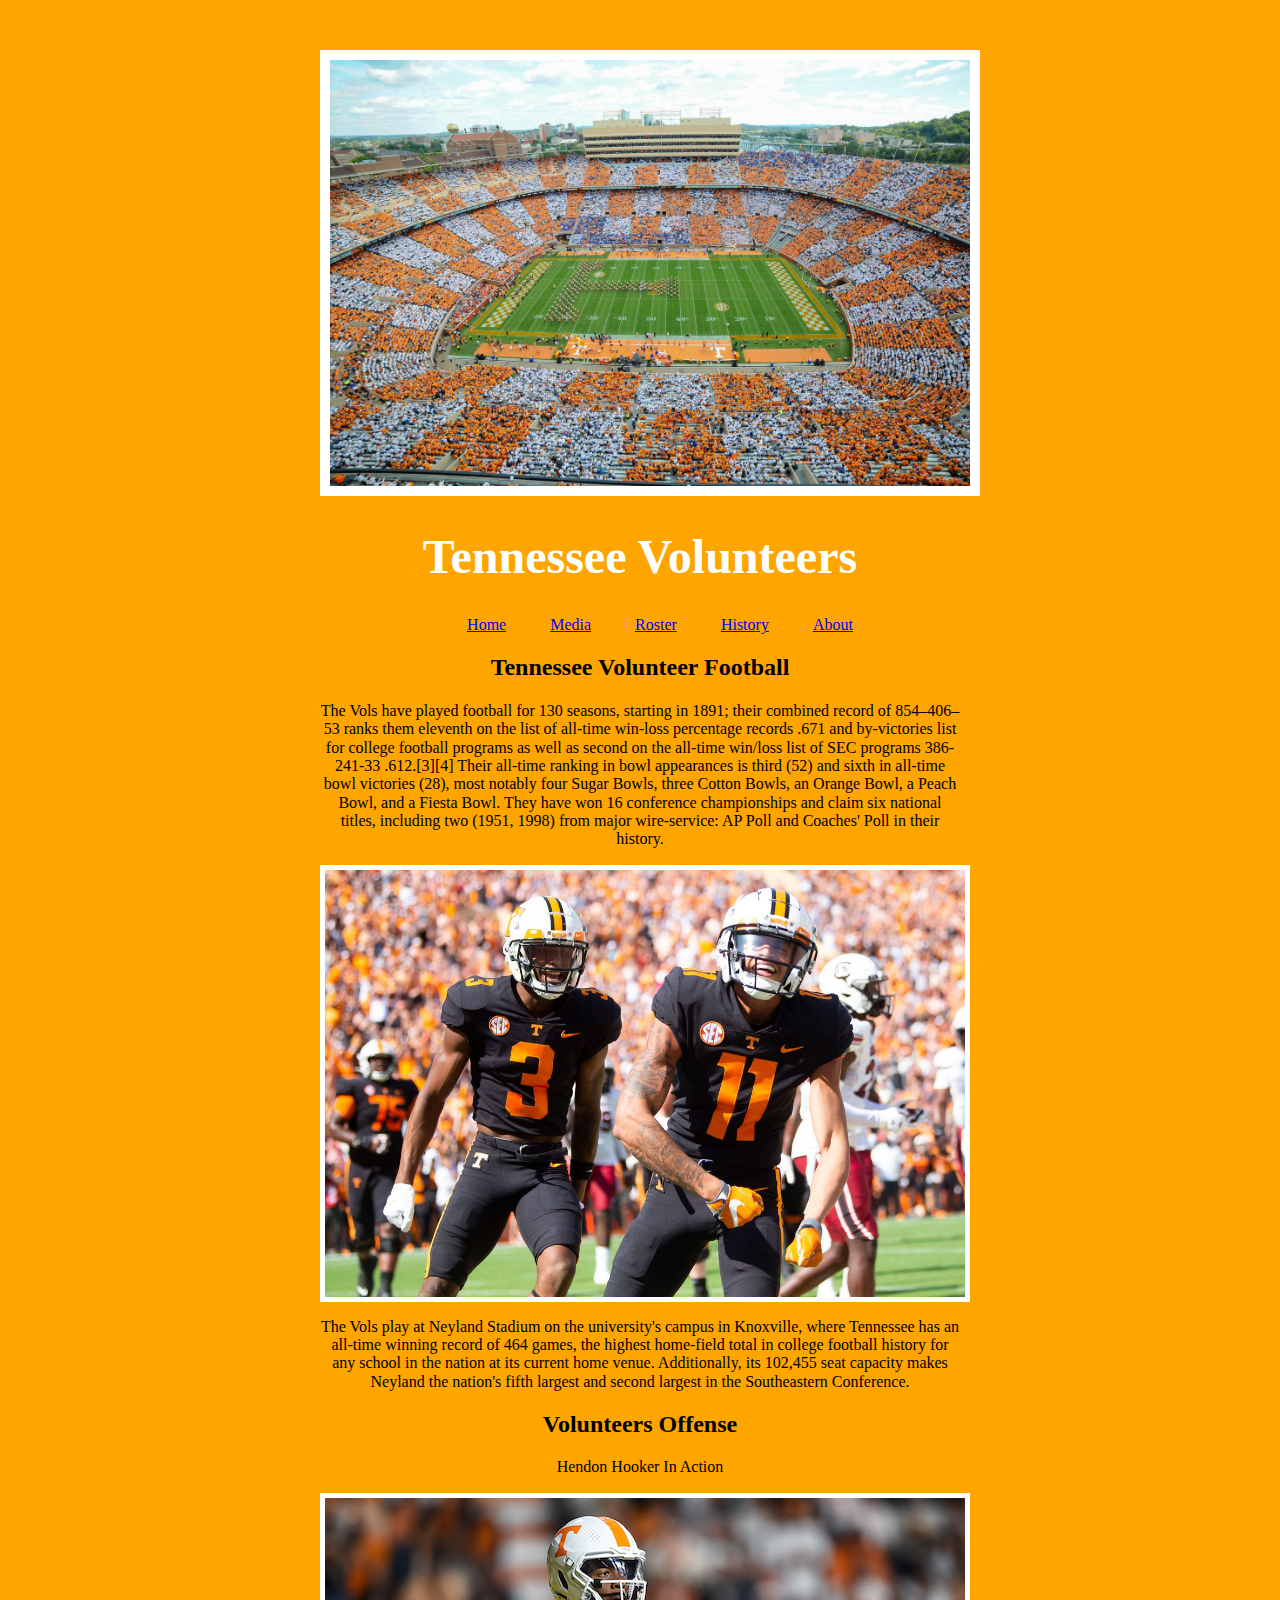
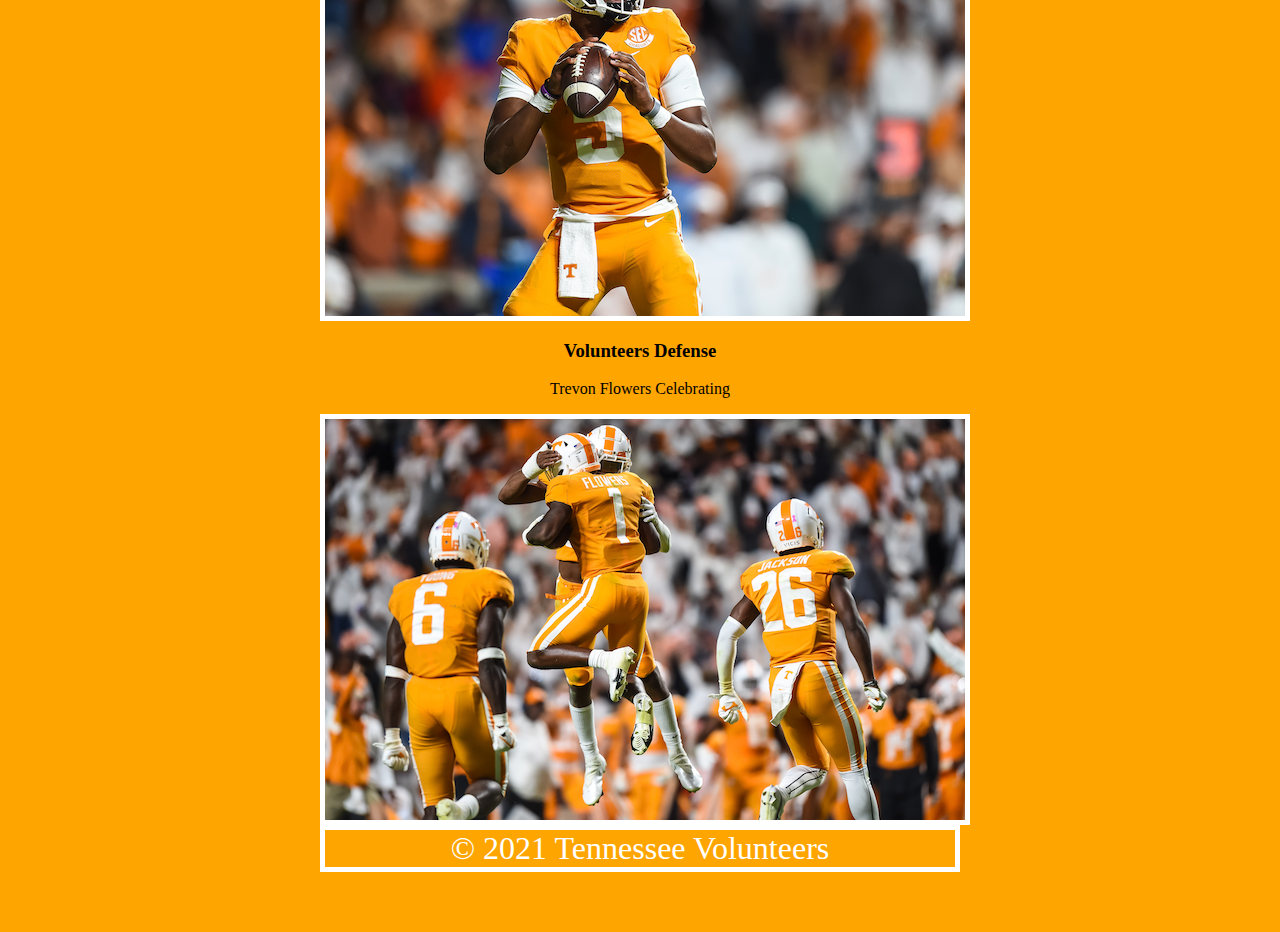
==== Final Project/index.html @ ea681eb5 "updates" ====
<!DOCTYPE html>
<html lang="en">
<head>
    <meta charset="UTF-8">
    <meta http-equiv="X-UA-Compatible" content="IE=edge">
    <meta name="viewport" content="width=device-width, initial-scale=1.0">
    <title>Tennessee Volunteers</title>
    <link rel="preconnect" href="https://fonts.googleapis.com">
    <link rel="preconnect" href="https://fonts.gstatic.com" crossorigin>
    <link href="https://fonts.googleapis.com/css2?family=Oswald:wght@400;700&display=swap" rel="stylesheet">
    <link rel="stylesheet" href="css/normalize.css">
    <link rel="stylesheet" href="css/styles.css">
    <link rel="shortcut icon" type="image/x-icon" href="images/powert.ico">
</head>


<body>
    <div id="container">
        <header>
            <img src= "images/neylandstadium.jpg" alt="Neyland Stadium">
            <h1>Tennessee Volunteers</h1>
        </header>
        
        <nav>
            <ul>
                <li><a href="Index.html">Home</a></li>
                <li><a href="Media.html">Media</a></li>
                <li><a href="roster.html">Roster</a></li>                 
                <li><a href="history.html">History</a></li>
                <li><a href="about.html">About</a></li>
            </ul>
        </nav>
        
        <main>
            <h2>Tennessee Volunteer Football</h2>
            <p>The Vols have played football for 130 seasons, starting in 1891; their combined record of 854–406–53 ranks them eleventh on the list of all-time win-loss percentage records .671 and by-victories list for college football programs as well as second on the all-time win/loss list of SEC programs 386-241-33 .612.[3][4] Their all-time ranking in bowl appearances is third (52) and sixth in all-time bowl victories (28), most notably four Sugar Bowls, three Cotton Bowls, an Orange Bowl, a Peach Bowl, and a Fiesta Bowl. They have won 16 conference championships and claim six national titles, including two (1951, 1998) from major wire-service: AP Poll and Coaches' Poll in their history.</p>

            <img src="images/velusjones.jpg" alt="Velus Jones">

            <p>The Vols play at Neyland Stadium on the university's campus in Knoxville, where Tennessee has an all-time winning record of 464 games, the highest home-field total in college football history for any school in the nation at its current home venue. Additionally, its 102,455 seat capacity makes Neyland the nation's fifth largest and second largest in the Southeastern Conference.</p>

            <div id="upper_flex">
                <section>
                    <h2>Volunteers Offense </h2>
                        <P>Hendon Hooker In Action
                        </P>
                        <img src="images/hendonhookeer.png"  alt="Hendon Hooker">
                </section>
                <aside>
                    <h3>Volunteers Defense</h3>
                    <p>Trevon Flowers Celebrating</p>
                    <img src="images/trevonflowers.png" alt="Trevon">
                </aside>
            </div>
        </main>
        <footer>&copy; 2021 Tennessee Volunteers</footer>
    </div>
    
</body>
</html>
---- Final Project/css/styles.css ----
/*Global Styles*/ 
body {
   background-color: orange;
   padding-bottom: 5px;
}

img {
   Display: block;
   max-width: 100%;
   margin: 0 auto;
   border: white 10px;

}

/*Mobile Styles*/

img {
   border: 5px solid white;
 }

/*Tablet Styles*/
 
/*Desktop Styles*/

@media(min-width: 1024px) {
   #container {
       width: 50%;
       margin: 50px auto;
       padding-bottom: 5px;
       } 

       img {
          width: 100%;
       }
       
       header img {
           width: 100%;
           border: 10px solid white;
       }

       header h1 {
           font-size: 3em;
           color: white;
           text-align: center;
       }


       nav ul {
          text-align: center;
       }

       nav li {
          display: inline;

       }
       nav li a {
           margin: 0 20px;
           display: inline;
       }

       h2,h3 {
          text-align: center;
       }

       p {
          text-align: center;
       
       }

       img {
         border: 5px solid white;
       }

       footer {
          text-align: center;
          font-size: 2em;
          color: white;
          border: 5px solid white;
       }
      }
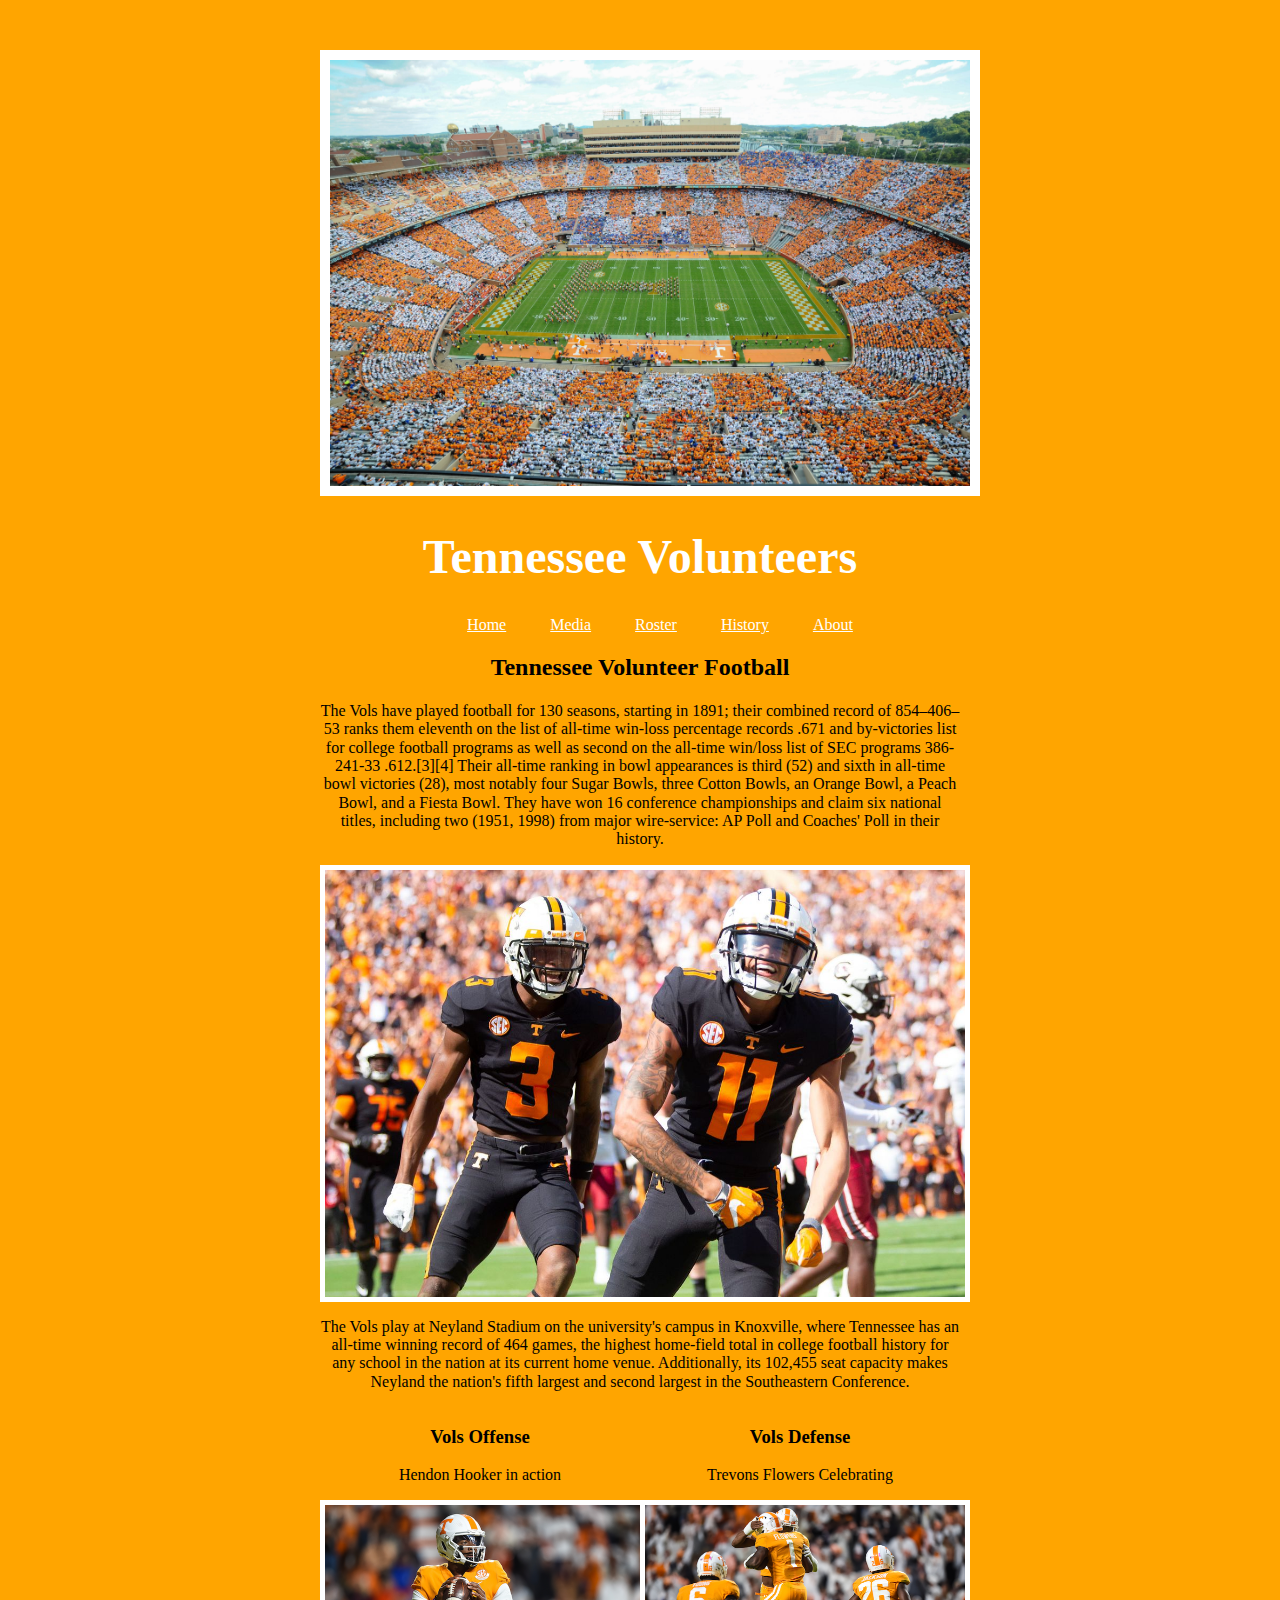
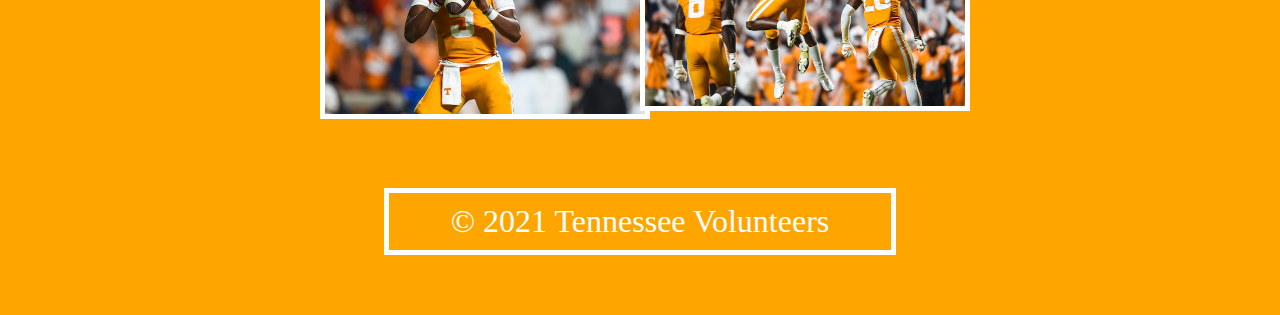
==== commit 80e5c7ec: "Updates" ====
--- a/Final Project/index.html
+++ b/Final Project/index.html
@@ -39,18 +39,17 @@
 
             <p>The Vols play at Neyland Stadium on the university's campus in Knoxville, where Tennessee has an all-time winning record of 464 games, the highest home-field total in college football history for any school in the nation at its current home venue. Additionally, its 102,455 seat capacity makes Neyland the nation's fifth largest and second largest in the Southeastern Conference.</p>
 
-            <div id="upper_flex">
-                <section>
-                    <h2>Volunteers Offense </h2>
-                        <P>Hendon Hooker In Action
-                        </P>
-                        <img src="images/hendonhookeer.png"  alt="Hendon Hooker">
-                </section>
-                <aside>
-                    <h3>Volunteers Defense</h3>
-                    <p>Trevon Flowers Celebrating</p>
-                    <img src="images/trevonflowers.png" alt="Trevon">
-                </aside>
+            <div id="lower_flex">
+                <div class="col">
+                    <h3>Vols Offense</h3>
+                    <p>Hendon Hooker in action</p>
+                    <img src="images/hendonhookeer.png" alt="Offense">                    
+                </div>
+                <div class="col">
+                    <h3>Vols Defense</h3>
+                    <p>Trevons Flowers Celebrating</p>
+                    <img src="images/trevonflowers.png" alt="Defense">                   
+                 </div>
             </div>
         </main>
         <footer>&copy; 2021 Tennessee Volunteers</footer>
--- a/Final Project/css/styles.css
+++ b/Final Project/css/styles.css
@@ -16,11 +16,70 @@
 /*Mobile Styles*/
 
 img {
+   border: 5px solid black;
+ }
+
+ nav ul {
+   text-align: center;
+}
+
+nav li {
+   display: inline;
+
+}
+nav li a {
+    margin: 0 20px;
+    display: inline;
+    color: white;
+    display: inline-block;
+}
+
+h1,h2,h3 {
+   text-align: center;
+}
+
+/*Tablet Styles*/
+#container {
+   width: 90%;
+   margin: 50px auto;
+   padding: auto;
+   } 
+
+   img {
    border: 5px solid white;
  }
 
-/*Tablet Styles*/
- 
+   nav ul {
+          text-align: center;
+       }
+
+   nav li {
+          display: inline;
+
+       }
+   nav li a {
+           margin: 0 20px;
+           display: inline;
+           color: white;
+           display: inline-block;
+       }
+
+       h1,h2,h3 {
+          text-align: center;
+       }
+
+       footer {
+          text-align: center;
+          margin-top: 10%;
+          border: 5px solid white;
+          Padding: 10px;
+          color: white;
+       }
+
+       p {
+          text-align: center;
+       }
+
 /*Desktop Styles*/
 
 @media(min-width: 1024px) {
@@ -45,6 +104,10 @@
            text-align: center;
        }
 
+       h1 {
+          text-align: center;
+       }
+
 
        nav ul {
           text-align: center;
@@ -57,6 +120,8 @@
        nav li a {
            margin: 0 20px;
            display: inline;
+           color: white;
+           display: inline-block;
        }
 
        h2,h3 {
@@ -77,5 +142,26 @@
           font-size: 2em;
           color: white;
           border: 5px solid white;
+          margin-top: 10%;
+          margin-right: 10%;
+          margin-left: 10%;
        }
-      }+
+       #lower_flex {
+         display: inline-block;
+      }
+      
+      .col {
+         float: left;
+         width: 50%;
+
+     }
+
+     .col img {
+        width: 100%;
+     }
+   
+   }
+
+
+      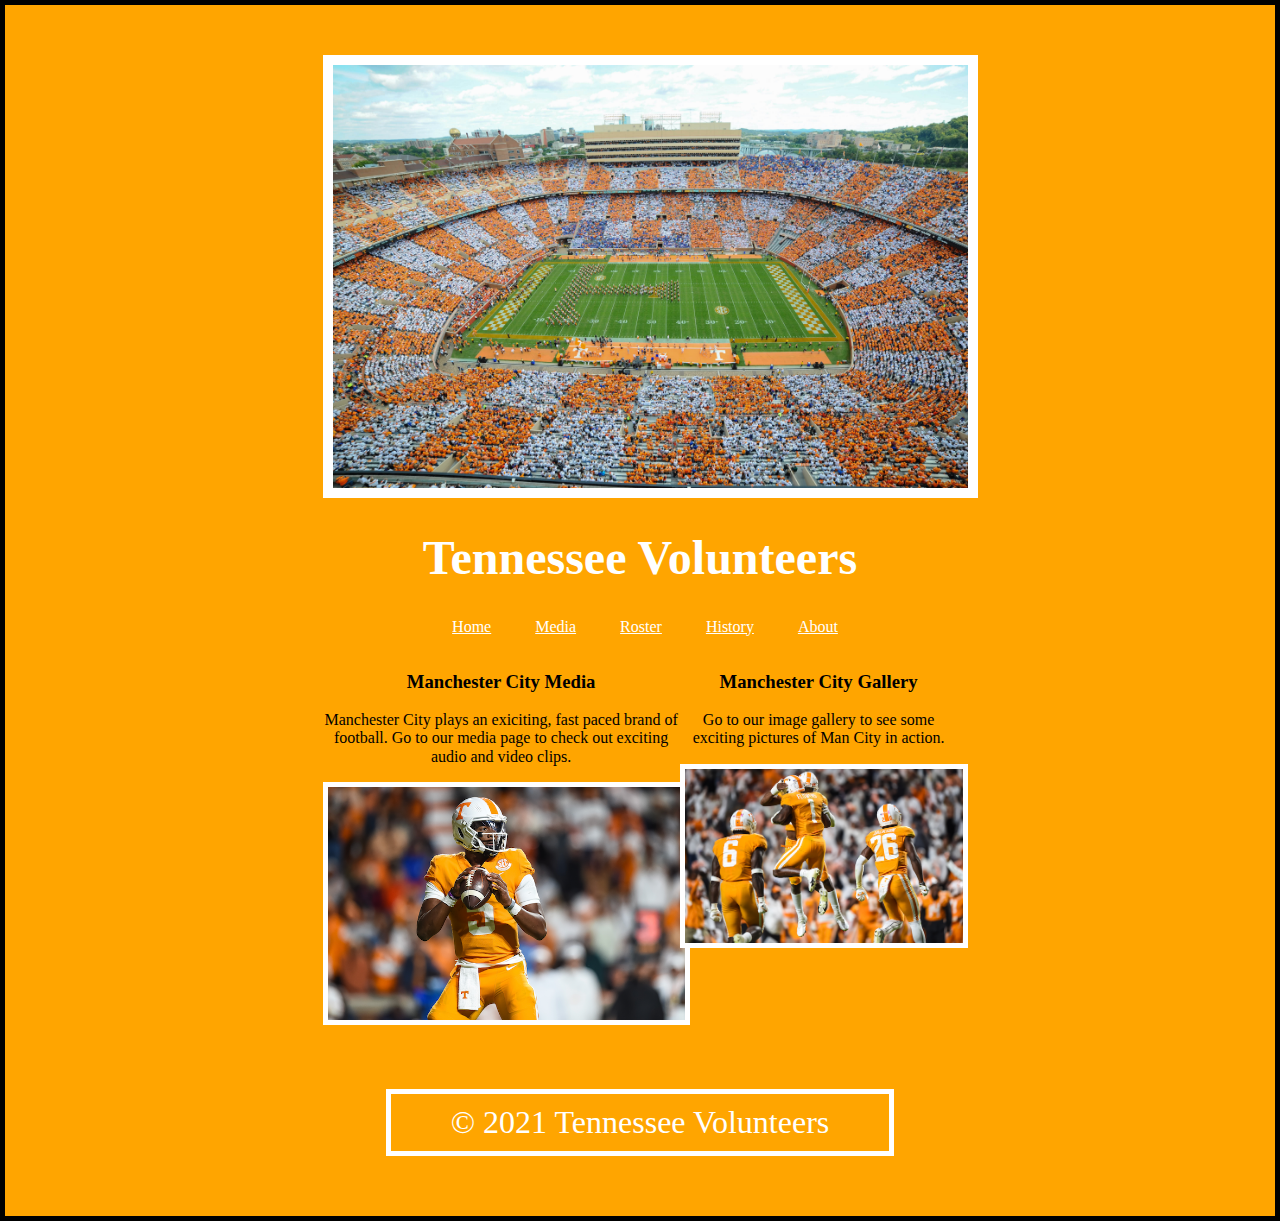
==== commit e277efac: "Updates" ====
--- a/Final Project/index.html
+++ b/Final Project/index.html
@@ -32,25 +32,19 @@
         </nav>
         
         <main>
-            <h2>Tennessee Volunteer Football</h2>
-            <p>The Vols have played football for 130 seasons, starting in 1891; their combined record of 854–406–53 ranks them eleventh on the list of all-time win-loss percentage records .671 and by-victories list for college football programs as well as second on the all-time win/loss list of SEC programs 386-241-33 .612.[3][4] Their all-time ranking in bowl appearances is third (52) and sixth in all-time bowl victories (28), most notably four Sugar Bowls, three Cotton Bowls, an Orange Bowl, a Peach Bowl, and a Fiesta Bowl. They have won 16 conference championships and claim six national titles, including two (1951, 1998) from major wire-service: AP Poll and Coaches' Poll in their history.</p>
-
-            <img src="images/velusjones.jpg" alt="Velus Jones">
-
-            <p>The Vols play at Neyland Stadium on the university's campus in Knoxville, where Tennessee has an all-time winning record of 464 games, the highest home-field total in college football history for any school in the nation at its current home venue. Additionally, its 102,455 seat capacity makes Neyland the nation's fifth largest and second largest in the Southeastern Conference.</p>
-
-            <div id="lower_flex">
+            <div id="upper_flex">
                 <div class="col">
-                    <h3>Vols Offense</h3>
-                    <p>Hendon Hooker in action</p>
-                    <img src="images/hendonhookeer.png" alt="Offense">                    
+                    <h3>Manchester City Media</h3>
+                    <p>Manchester City plays an exiciting, fast paced brand of football. Go to our media page to check out exciting audio and video clips.</p>
+                    <img src="images/hendonhookeer.png" alt="Celebrtation" style="width:100%">
                 </div>
                 <div class="col">
-                    <h3>Vols Defense</h3>
-                    <p>Trevons Flowers Celebrating</p>
-                    <img src="images/trevonflowers.png" alt="Defense">                   
-                 </div>
+                    <h3>Manchester City Gallery</h3>
+                    <p>Go to our image gallery to see some exciting pictures of Man City in action.</p>
+                    <img src="images/trevonflowers.png" alt="Action" style="width:100%">                
+                </div>
             </div>
+                
         </main>
         <footer>&copy; 2021 Tennessee Volunteers</footer>
     </div>
--- a/Final Project/css/styles.css
+++ b/Final Project/css/styles.css
@@ -3,15 +3,16 @@
 body {
    background-color: orange;
    padding-bottom: 5px;
+   border: 5px solid black;
 }
 
 img {
    Display: block;
    max-width: 100%;
    margin: 0 auto;
-   border: white 10px;
 
 }
+
 
 /*Mobile Styles*/
 
@@ -21,6 +22,7 @@
 
  nav ul {
    text-align: center;
+   margin-right:  30px;
 }
 
 nav li {
@@ -36,7 +38,8 @@
 
 h1,h2,h3 {
    text-align: center;
-}
+
+ }
 
 /*Tablet Styles*/
 #container {
@@ -108,7 +111,6 @@
           text-align: center;
        }
 
-
        nav ul {
           text-align: center;
        }
@@ -129,14 +131,10 @@
        }
 
        p {
-          text-align: center;
-       
+          text-align: center;       
        }
 
-       img {
-         border: 5px solid white;
-       }
-
+       
        footer {
           text-align: center;
           font-size: 2em;
@@ -147,21 +145,42 @@
           margin-left: 10%;
        }
 
-       #lower_flex {
-         display: inline-block;
+       
+      aside img {
+         width: 100%;
+         margin-left: 0;
       }
       
-      .col {
-         float: left;
-         width: 50%;
+      section img {
+         width: 55%;
+      }
+      #upper_flex {
+         display: flex;
+      }
+      aside,section {
+         border-radius: 10px;
+         border: 4px solid white;
+      }
+      
+  table,tr,td {
+   border: 4px white;
+   padding: 10px;
+   margin: 10px;
+   width: 60%;
+   display: flex;
+   width: fit-content;
+  }
+  table img {
+    display: flex;
+    border: 4px solid white;
+  
+  }
+  audio, video {
+   display: flex;
+   margin: 20px auto;
+   width: 75%;
+}
 
-     }
-
-     .col img {
-        width: 100%;
-     }
-   
+ 
+  
    }
-
-
-      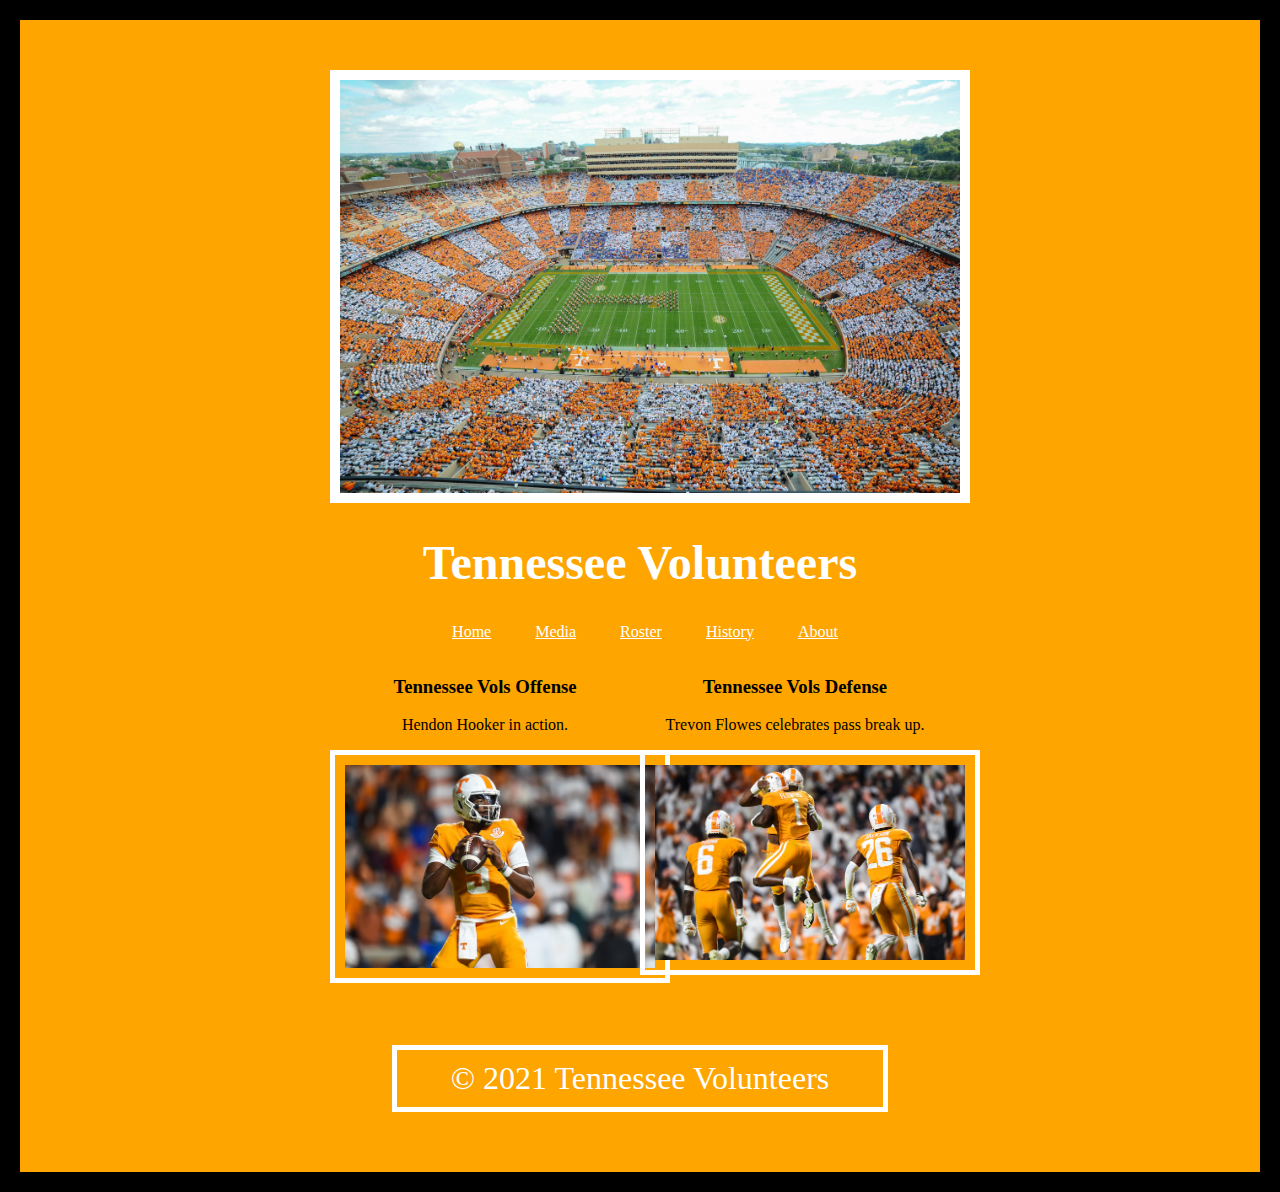
==== commit c4f12f17: "updates" ====
--- a/Final Project/index.html
+++ b/Final Project/index.html
@@ -34,14 +34,14 @@
         <main>
             <div id="upper_flex">
                 <div class="col">
-                    <h3>Manchester City Media</h3>
-                    <p>Manchester City plays an exiciting, fast paced brand of football. Go to our media page to check out exciting audio and video clips.</p>
+                    <h3>Tennessee Vols Offense </h3>
+                    <p>Hendon Hooker in action.</p>
                     <img src="images/hendonhookeer.png" alt="Celebrtation" style="width:100%">
                 </div>
                 <div class="col">
-                    <h3>Manchester City Gallery</h3>
-                    <p>Go to our image gallery to see some exciting pictures of Man City in action.</p>
-                    <img src="images/trevonflowers.png" alt="Action" style="width:100%">                
+                    <h3>Tennessee Vols Defense</h3>
+                    <p>Trevon Flowes celebrates pass break up.</p>
+                    <img src="images/trevonflowers.png" alt="Action" style="width:125%">                
                 </div>
             </div>
                 
--- a/Final Project/css/styles.css
+++ b/Final Project/css/styles.css
@@ -3,7 +3,7 @@
 body {
    background-color: orange;
    padding-bottom: 5px;
-   border: 5px solid black;
+   border: 20px solid black;
 }
 
 img {
@@ -40,9 +40,10 @@
    text-align: center;
 
  }
+  
 
 /*Tablet Styles*/
-#container {
+ #container {
    width: 90%;
    margin: 50px auto;
    padding: auto;
@@ -81,6 +82,11 @@
 
        p {
           text-align: center;
+       }
+
+       main img {
+          padding: 10px;
+          margin-right: 0;
        }
 
 /*Desktop Styles*/
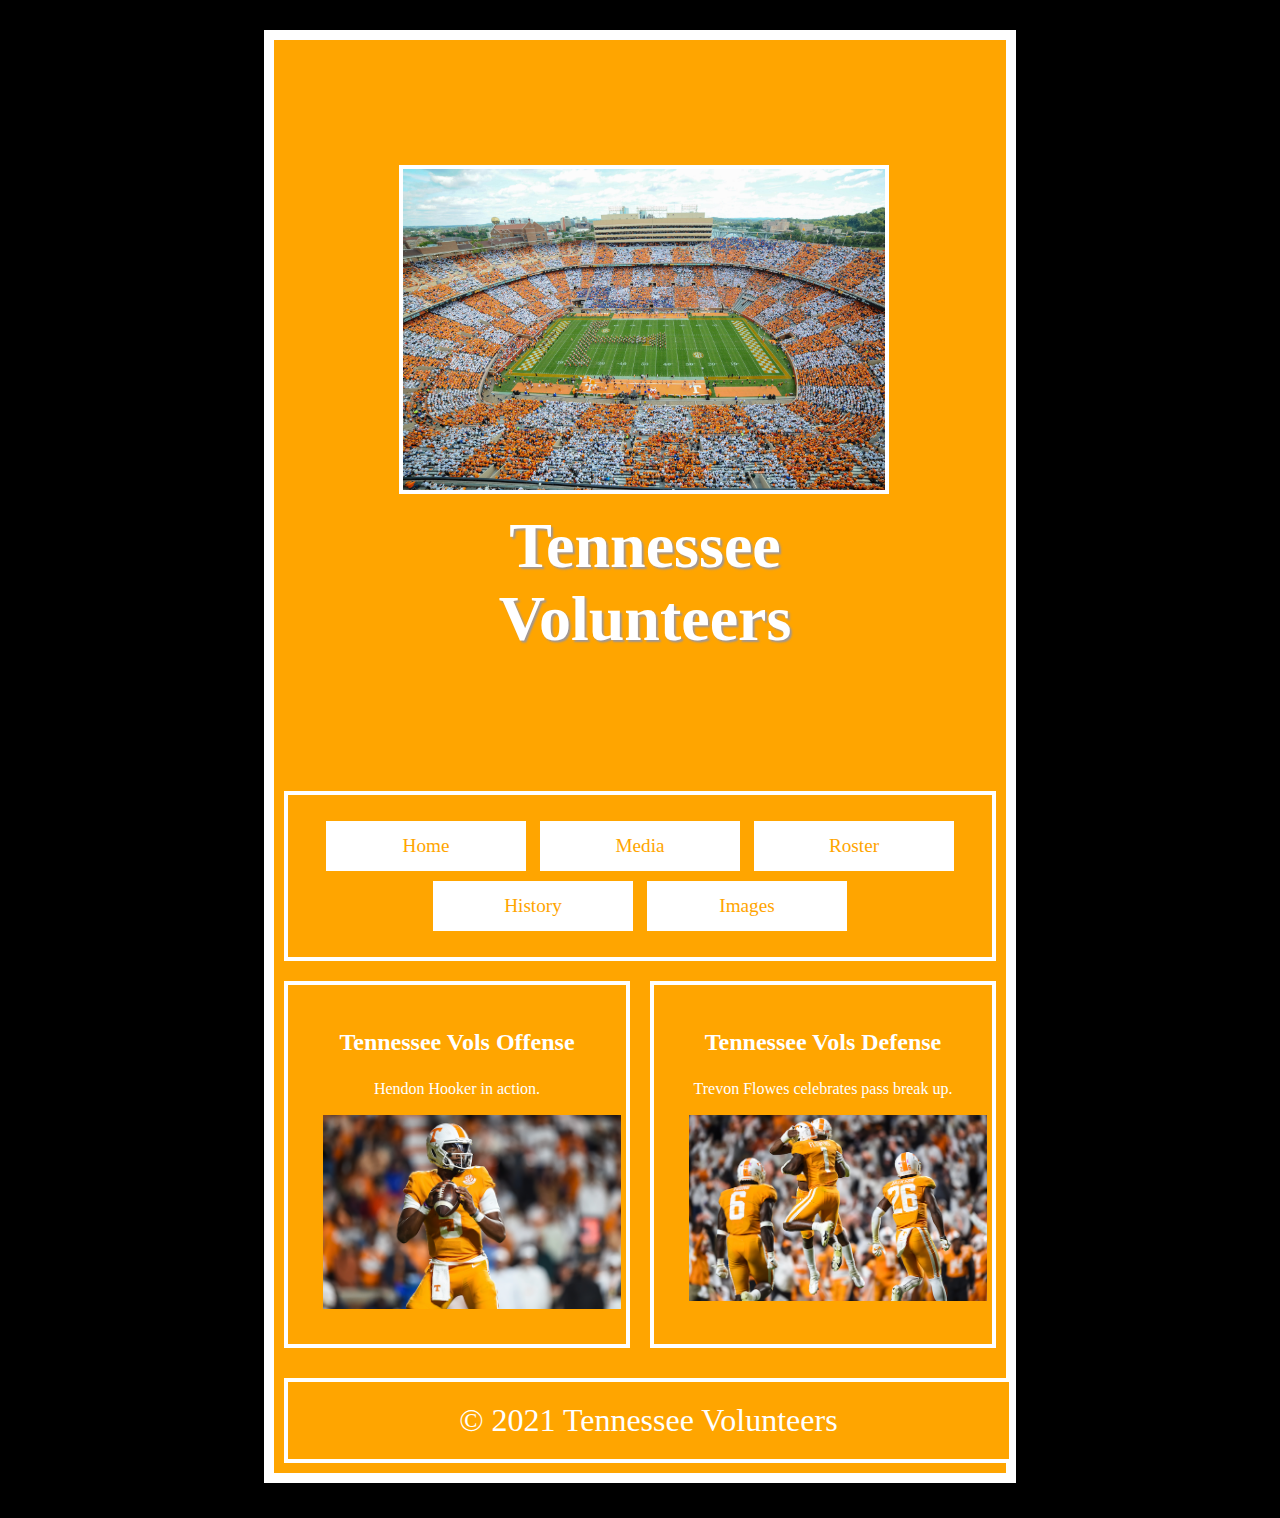
==== commit 1c739244: "Updates" ====
--- a/Final Project/index.html
+++ b/Final Project/index.html
@@ -27,7 +27,7 @@
                 <li><a href="Media.html">Media</a></li>
                 <li><a href="roster.html">Roster</a></li>                 
                 <li><a href="history.html">History</a></li>
-                <li><a href="about.html">About</a></li>
+                <li><a href="images.html">Images</a></li>
             </ul>
         </nav>
         
--- a/Final Project/css/styles.css
+++ b/Final Project/css/styles.css
@@ -1,192 +1,281 @@
 
 /*Global Styles*/ 
 body {
-   background-color: orange;
+   background-color: black;
    padding-bottom: 5px;
-   border: 20px solid black;
+   border: 30px solid black;
 }
 
 img {
    Display: block;
    max-width: 100%;
    margin: 0 auto;
+   border: 4px solid white;
 
 }
 
 
 /*Mobile Styles*/
 
+#container {
+   background-color: orange;
+   margin: 10px;
+   border-bottom: 50px;
+   margin-right: 20px;
+}
+
+header img {
+   width: 100%;
+}
+
+header {
+   background-size: cover;
+}
+
+header h1 {
+   color: white;
+   text-shadow: 2px 2px 2px black(158, 150, 150);
+   text-align: center;
+   padding-left: 10px;
+}
+
+p {
+   color: white;
+}
+
+nav ul {
+   list-style-type: none;
+   padding: 0;
+}
+
+nav li {
+   display:block;
+}
+
+nav li a {
+   display: block;
+   background-color: white;
+   color: orange;
+   text-align: center;
+   text-decoration: none;
+   font-size: 1.2em;
+   margin: 5px 5px;
+
+}
+nav li a:hover {
+   text-shadow: 2px 2px 2px black;
+}
+
+   nav,.col, footer {
+   background-color: orange;
+   padding: 20px;
+   margin: 10px;
+   border: 4px solid white;
+   text-align: center;
+}
+
+
+h1 {
+   text-align: center;
+   color: white;
+   text-shadow: 2px 2px 2px rgb(158, 150, 150);
+}
+
+h2, h3 {
+   color: white;
+   text-shadow: 2222px 2px 2px  black;
+   font-size: 1.5em;
+   text-align: center;
+}
+
+.button {
+   display: block;
+   background-color: white;
+   color: white;
+   height: 40px;
+   width: 175px;
+   line-height: 40px;
+   text-align: center;
+   text-decoration: none;
+   font-size: 1em;
+   margin: 10px auto;
+}
+
+.button:hover {
+   background-color: rgb(255, 255, 255);
+   text-shadow: 2px 2px 2px black;
+}
+
+footer {
+   text-align: center;
+   color: white;
+   margin-top: 20px;
+   margin-bottom: 5px;
+   margin-right: 0;
+   font-size: 2em;
+}
+
+.single_col {
+   width: 81%;
+}
+
+audio, video {
+   display: block; 
+   margin: 20px auto;
+   width: 75%;
+}
+
+.gallery_img {
+   border: 4px solid;
+   border-radius: 10px;
+   margin: 10px auto;
+}
+
+table img{
+   width: fit-content;
+}
+
+.history img {
+   width:fit-content
+}
+
+
+#container {
+   padding-bottom: 5px;
+}
+
+.p {
+   text-align: center;
+}
+
 img {
-   border: 5px solid black;
- }
-
- nav ul {
-   text-align: center;
-   margin-right:  30px;
-}
-
-nav li {
-   display: inline;
-
-}
-nav li a {
-    margin: 0 20px;
-    display: inline;
-    color: white;
-    display: inline-block;
-}
-
-h1,h2,h3 {
-   text-align: center;
-
- }
-  
+   margin-bottom: 10px;
+}
+
+
+
 
 /*Tablet Styles*/
- #container {
-   width: 90%;
-   margin: 50px auto;
-   padding: auto;
-   } 
-
-   img {
-   border: 5px solid white;
- }
-
-   nav ul {
-          text-align: center;
-       }
+ 
+@media(min-width: 768px) {
+   header {
+       padding: 125px;
+   }
+
+   header h1 {
+       font-size: 4em;
+   }
+
+   nav {
+       text-align: center;
+       padding: 5px;
+   }
 
    nav li {
-          display: inline;
-
-       }
+      display: inline-block;
+   }
+
    nav li a {
-           margin: 0 20px;
-           display: inline;
-           color: white;
-           display: inline-block;
-       }
-
-       h1,h2,h3 {
-          text-align: center;
-       }
-
-       footer {
-          text-align: center;
-          margin-top: 10%;
-          border: 5px solid white;
-          Padding: 10px;
-          color: white;
-       }
-
-       p {
-          text-align: center;
-       }
-
-       main img {
-          padding: 10px;
-          margin-right: 0;
-       }
+       height: 50px;
+       line-height: 50px;
+       width: 200px;
+   }
+
+   #upper_flex {
+       display: flex;
+   }
+   
+   section, aside {
+       width: 50%;
+   }
+
+   aside img {
+       width: 50%;
+   }
+
+   aside img {
+      width: 100%;
+   }
+
+   .col img {
+       width: 75%;
+       border: 4px solid white;
+   }  
+
+   .single_col {
+       width: 92%;
+   }
+}
+
 
 /*Desktop Styles*/
 
 @media(min-width: 1024px) {
    #container {
-       width: 50%;
-       margin: 50px auto;
-       padding-bottom: 5px;
-       } 
-
+      width: 60%;
+      margin: auto;
+      border: 10px solid white;
+   } 
+
+       header h1 {
+           font-size: 4em;
+           text-align: center;
+           padding-top: 10px;
+           margin: 0;
+       }
+
+       header img {
+         display:inline-block;
+         margin: 0 auto;
+       }
+       nav li a {
+           display: inline-block;
+       }
+
+       #upper_flex {
+           display: flex;
+       }
+
+       .col {
+           width: 100%;
+       }
+
+       .col img {
+           width: 100%;
+           border: none;
+           object-fit: cover;
+       }
+
+       .single_col {
+           width: 50%;
+       }  
        img {
-          width: 100%;
-       }
-       
-       header img {
-           width: 100%;
-           border: 10px solid white;
-       }
-
-       header h1 {
-           font-size: 3em;
-           color: white;
-           text-align: center;
+          margin: 5%;
+          width: 90%;
        }
 
        h1 {
           text-align: center;
-       }
-
-       nav ul {
-          text-align: center;
-       }
-
-       nav li {
-          display: inline;
-
-       }
-       nav li a {
-           margin: 0 20px;
-           display: inline;
-           color: white;
-           display: inline-block;
-       }
-
-       h2,h3 {
-          text-align: center;
-       }
-
-       p {
-          text-align: center;       
-       }
-
-       
-       footer {
-          text-align: center;
-          font-size: 2em;
           color: white;
-          border: 5px solid white;
-          margin-top: 10%;
-          margin-right: 10%;
-          margin-left: 10%;
-       }
-
-       
-      aside img {
-         width: 100%;
-         margin-left: 0;
-      }
-      
-      section img {
-         width: 55%;
-      }
-      #upper_flex {
-         display: flex;
-      }
-      aside,section {
-         border-radius: 10px;
-         border: 4px solid white;
-      }
-      
-  table,tr,td {
-   border: 4px white;
-   padding: 10px;
-   margin: 10px;
-   width: 60%;
-   display: flex;
-   width: fit-content;
-  }
-  table img {
-    display: flex;
-    border: 4px solid white;
-  
-  }
-  audio, video {
-   display: flex;
-   margin: 20px auto;
-   width: 75%;
-}
-
- 
-  
-   }
+       }
+
+       section, aside {
+          width: 50%;
+       }
+
+       aside img {
+          max-width:100%;
+          height:auto;
+}
+footer {
+   text-align: center;
+   color: white;
+   font-size: 2em;
+   width: 93%;
+}
+       }
+
+
+
+
+   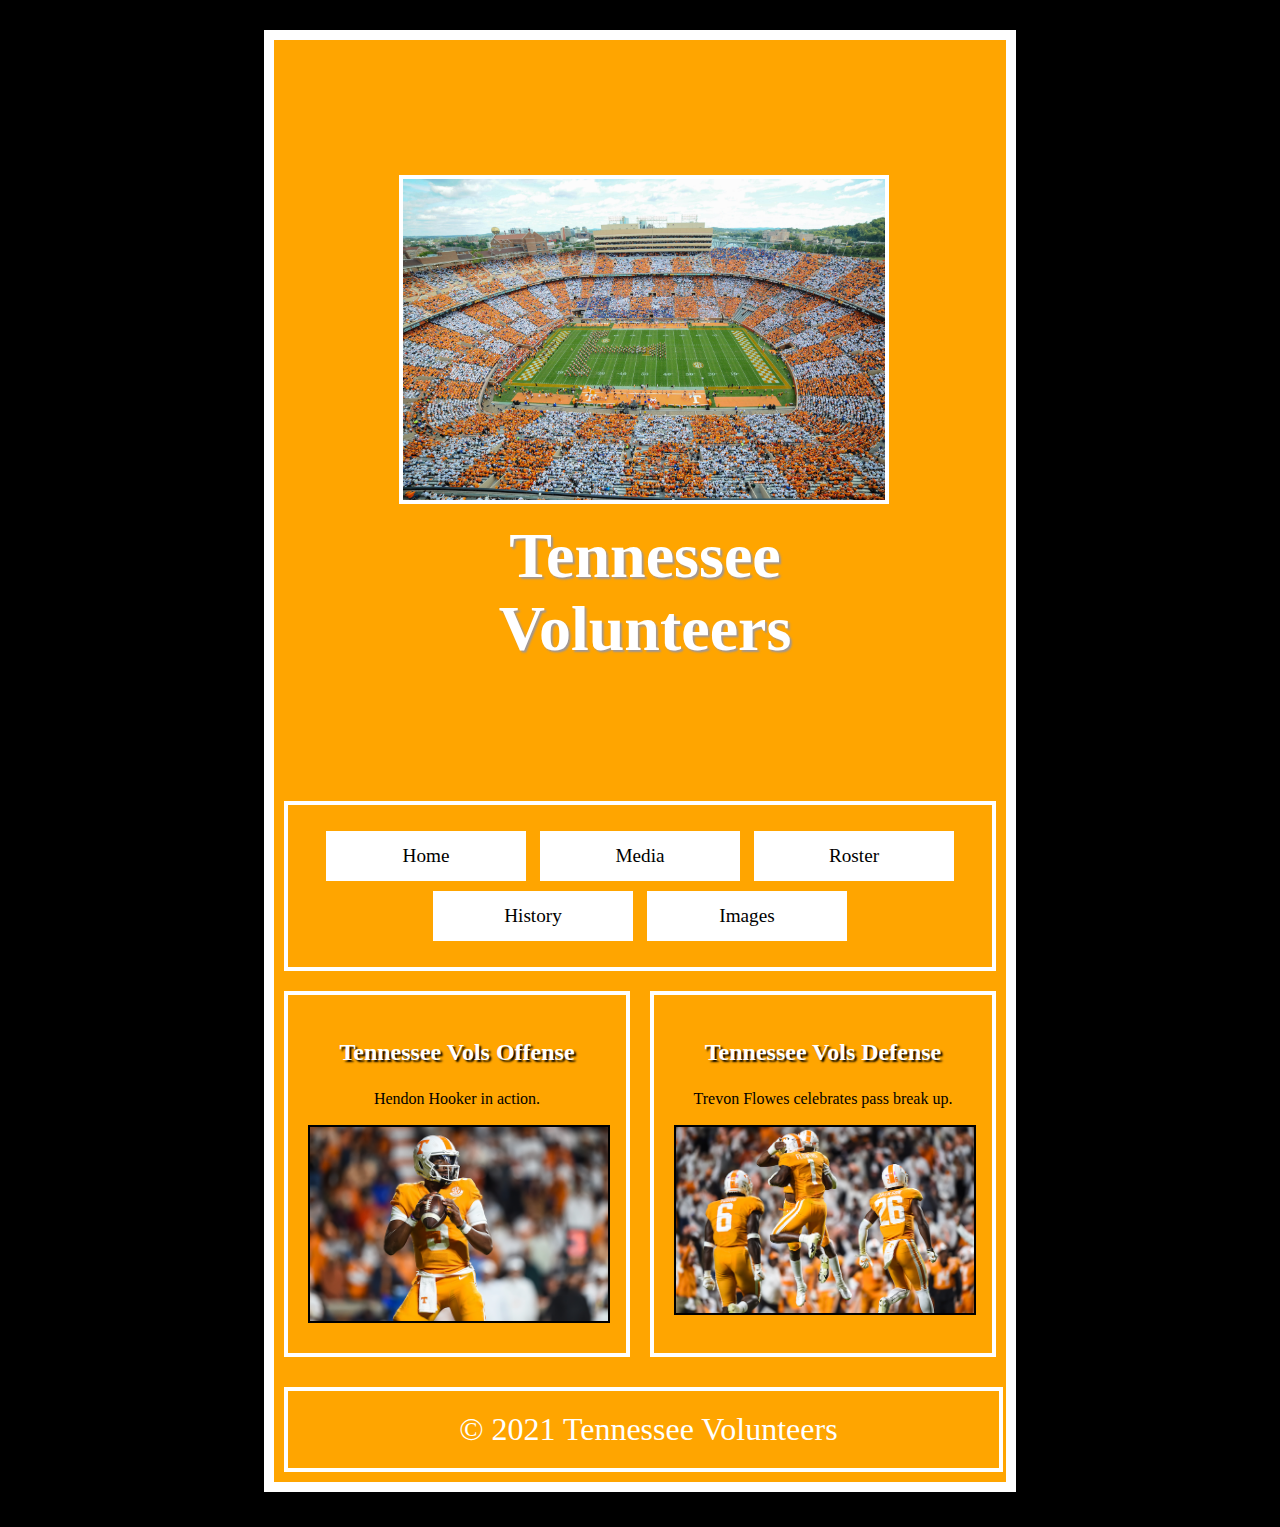
==== commit 1ce001dc: "Updates" ====
--- a/Final Project/index.html
+++ b/Final Project/index.html
@@ -23,7 +23,7 @@
         
         <nav>
             <ul>
-                <li><a href="Index.html">Home</a></li>
+                <li><a href="index.html">Home</a></li>
                 <li><a href="Media.html">Media</a></li>
                 <li><a href="roster.html">Roster</a></li>                 
                 <li><a href="history.html">History</a></li>
--- a/Final Project/css/styles.css
+++ b/Final Project/css/styles.css
@@ -11,7 +11,6 @@
    max-width: 100%;
    margin: 0 auto;
    border: 4px solid white;
-
 }
 
 
@@ -20,12 +19,15 @@
 #container {
    background-color: orange;
    margin: 10px;
+   padding-top: 10px;
    border-bottom: 50px;
    margin-right: 20px;
+   padding-bottom: 5px;
+   border: 2px solid white;
 }
 
 header img {
-   width: 100%;
+   width: 90%;
 }
 
 header {
@@ -41,6 +43,8 @@
 
 p {
    color: white;
+   color: black;
+   text-align: center;
 }
 
 nav ul {
@@ -50,6 +54,7 @@
 
 nav li {
    display:block;
+   align-content: center;
 }
 
 nav li a {
@@ -83,7 +88,7 @@
 
 h2, h3 {
    color: white;
-   text-shadow: 2222px 2px 2px  black;
+   text-shadow: 2px 2px 2px  black;
    font-size: 1.5em;
    text-align: center;
 }
@@ -111,59 +116,67 @@
    color: white;
    margin-top: 20px;
    margin-bottom: 5px;
-   margin-right: 0;
+   margin-right: 10px;
    font-size: 2em;
 }
 
-.single_col {
+.section.single_col {
    width: 81%;
 }
 
-audio, video {
-   display: block; 
-   margin: 20px auto;
-   width: 75%;
-}
-
-.gallery_img {
-   border: 4px solid;
-   border-radius: 10px;
-   margin: 10px auto;
-}
-
-table img{
-   width: fit-content;
+.gallery {
+   border-radius: none;
 }
 
 .history img {
-   width:fit-content
-}
-
-
-#container {
-   padding-bottom: 5px;
-}
-
-.p {
-   text-align: center;
+   width:fit-content;
 }
 
 img {
    margin-bottom: 10px;
-}
-
-
-
-
+   width: 90%;
+}
+
+section {
+   align-content: center;
+}
+
+table {
+   display: none;
+
+}
+
+audio, video {
+   display: block;
+   margin-bottom: 10px;
+   width: 80%;
+   padding-left: 30px;
+   }
+
+   iframe {
+      display: block;
+      margin: 20px auto;
+      width: 90%;
+   }
 /*Tablet Styles*/
  
 @media(min-width: 768px) {
+   #conatiner {
+      width: 50%;
+      margin-right: 20px;
+      border: 3px solid white;
+   }
+   
    header {
        padding: 125px;
    }
 
+   header img {
+      width: 125%;
+   }
+
    header h1 {
-       font-size: 4em;
+       font-size: 5em;
    }
 
    nav {
@@ -173,6 +186,7 @@
 
    nav li {
       display: inline-block;
+      align-content: center;
    }
 
    nav li a {
@@ -184,30 +198,56 @@
    #upper_flex {
        display: flex;
    }
+
+   audio, video {
+         display: block; 
+         margin: 20px auto;
+         width: 75%;
+         margin-right: 50px;
+     }
    
    section, aside {
        width: 50%;
-   }
+     }
 
    aside img {
-       width: 50%;
-   }
-
-   aside img {
-      width: 100%;
-   }
+      width: 92%;   
+     }  
+
+   .gallery {
+      width: 111%;
+     }
 
    .col img {
-       width: 75%;
+       width: 72%;
        border: 4px solid white;
-   }  
+      }  
 
    .single_col {
        width: 92%;
-   }
-}
-
-
+      }
+
+   p {
+      color: black;
+      text-align: center;
+      }
+
+   table {
+      display: none;
+   }
+
+   div.gallery {
+      width: 109%;
+   }
+
+   iframe {
+      display: block;
+      margin-right: 10px;
+      width: 90%;
+
+   }
+
+}
 /*Desktop Styles*/
 
 @media(min-width: 1024px) {
@@ -217,65 +257,113 @@
       border: 10px solid white;
    } 
 
-       header h1 {
-           font-size: 4em;
-           text-align: center;
-           padding-top: 10px;
-           margin: 0;
-       }
-
-       header img {
+      header h1 {
+         font-size: 4em;
+         text-align: center;
+         padding-top: 10px;
+         margin: 0;
+         }
+
+      header img {
          display:inline-block;
-         margin: 0 auto;
-       }
-       nav li a {
-           display: inline-block;
-       }
-
-       #upper_flex {
-           display: flex;
-       }
-
-       .col {
+         margin: 0;
+         width: 1000%;
+         }
+
+
+      nav ul {
+         list-style-type: none;
+         align-content: flex-end;
+         }
+      
+      nav li {
+         align-content: center;
+         } 
+      
+      nav li a {
+         display: block;
+         background-color: white;
+         color: black;
+         text-decoration: none;
+         font-size: 1.2em;
+         margin: 5px 5px;
+         }
+
+      #upper_flex {
+         display: flex;
+         align-content: center;
+      }
+   
+      .col {
+         width: 100%;
+         }
+
+      .col img {
+         width: 100%;
+         border: 2px solid black;
+         object-fit: cover;
+         }
+
+      h1 {
+         text-align: center;
+         color: white;
+         }
+
+      section, aside {
            width: 100%;
-       }
-
-       .col img {
-           width: 100%;
-           border: none;
-           object-fit: cover;
-       }
-
-       .single_col {
-           width: 50%;
-       }  
-       img {
-          margin: 5%;
-          width: 90%;
-       }
-
-       h1 {
+          }
+
+      section img {
+           width: 93%;
+          }
+
+      aside img {
+          width: 93%;
+          height:auto;
+          }
+
+      h2, h3 {
           text-align: center;
-          color: white;
-       }
-
-       section, aside {
-          width: 50%;
-       }
-
-       aside img {
-          max-width:100%;
-          height:auto;
-}
+          }
+
+      audio, video {
+          padding-left: 100px;
+          }
+
+      p {
+          text-align: center;
+          color: black;
+          }
+
+      table, tr, td {
+          border: 4px white;
+          width: 100%;
+          display: flex;
+          margin-left: 20px;
+          }
+        
+.gallery {
+   display: none;
+}
+
 footer {
    text-align: center;
    color: white;
    font-size: 2em;
    width: 93%;
-}
-       }
-
-
-
-
-   +   padding-right: 10px;
+}
+
+audio, video {
+   display: block;
+   margin: 50px;
+}
+
+iframe {
+   display: block;
+   width: 70%;
+   margin-left: 20%;
+}
+
+
+}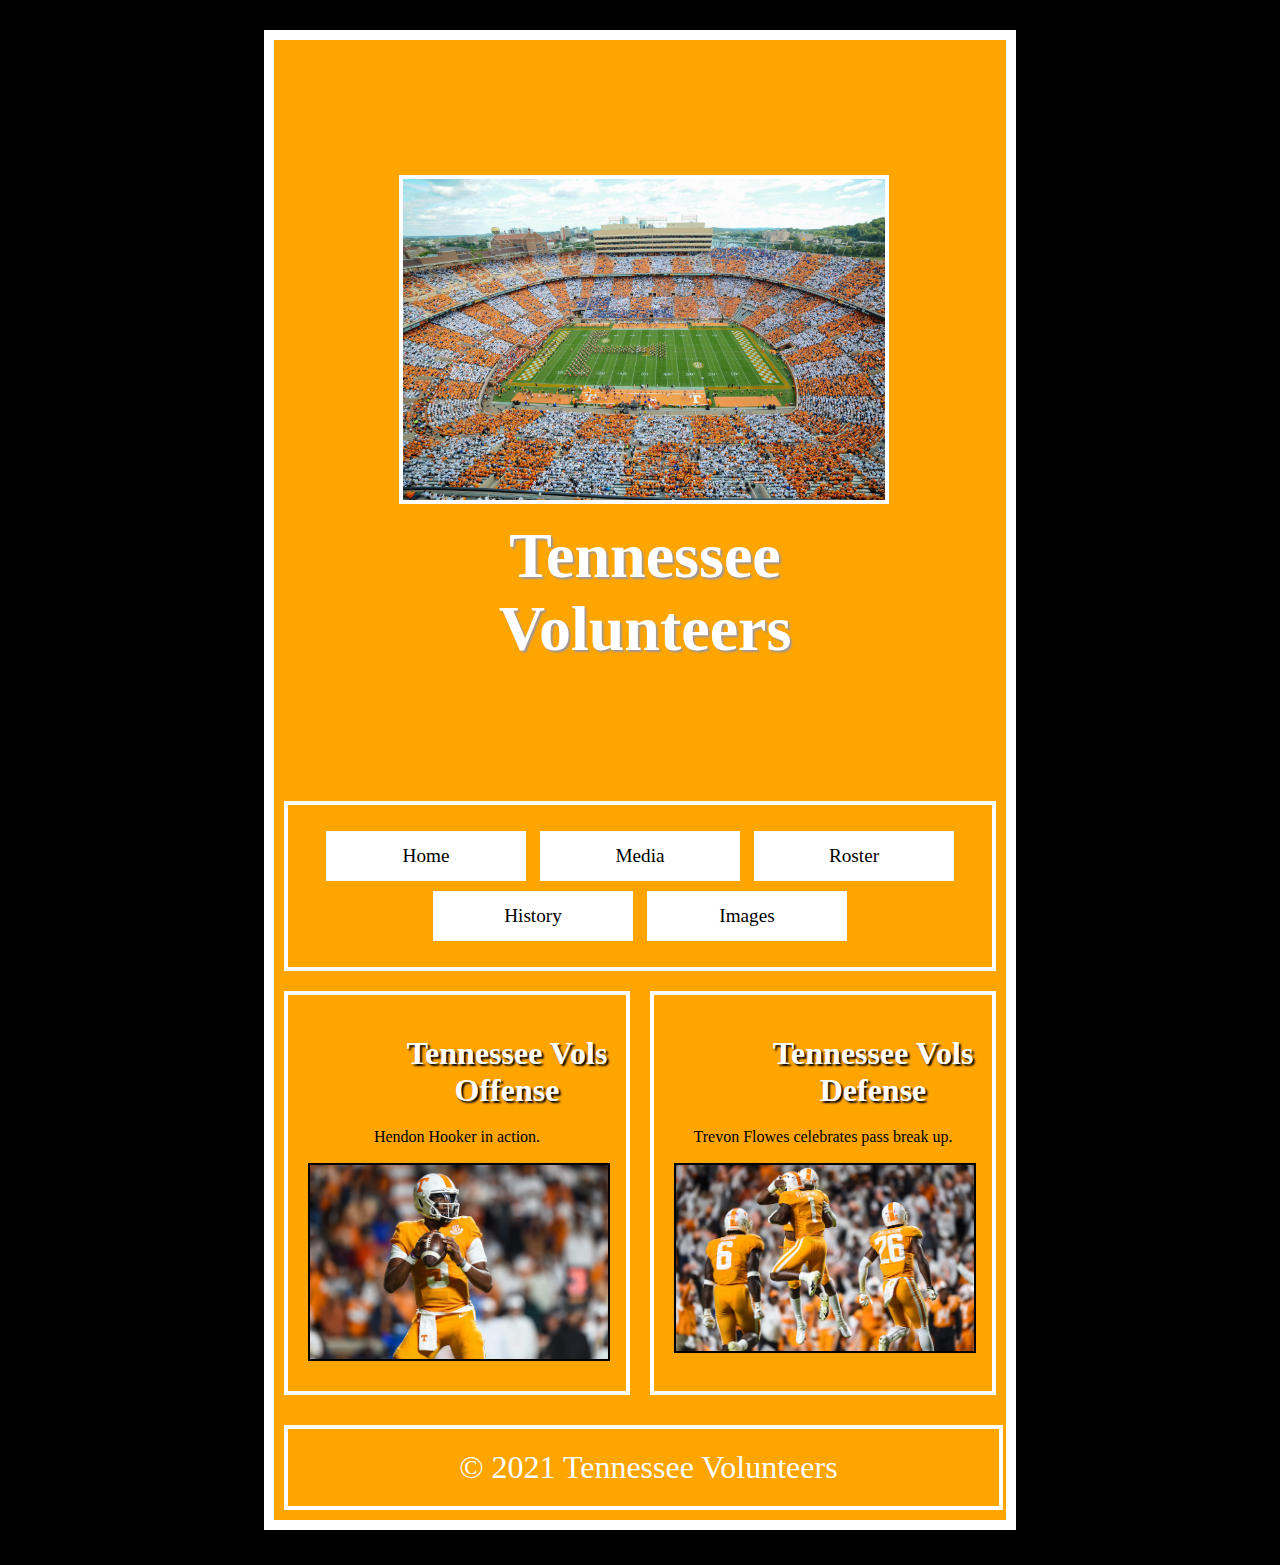
==== commit 40970153: "Updates" ====
--- a/Final Project/index.html
+++ b/Final Project/index.html
@@ -8,6 +8,9 @@
     <link rel="preconnect" href="https://fonts.googleapis.com">
     <link rel="preconnect" href="https://fonts.gstatic.com" crossorigin>
     <link href="https://fonts.googleapis.com/css2?family=Oswald:wght@400;700&display=swap" rel="stylesheet">
+    <link rel="preconnect" href="https://fonts.googleapis.com">
+    <link rel="preconnect" href="https://fonts.gstatic.com" crossorigin>
+    <link href="https://fonts.googleapis.com/css2?family=M+PLUS+Code+Latin&display=swap" rel="stylesheet">    
     <link rel="stylesheet" href="css/normalize.css">
     <link rel="stylesheet" href="css/styles.css">
     <link rel="shortcut icon" type="image/x-icon" href="images/powert.ico">
--- a/Final Project/css/styles.css
+++ b/Final Project/css/styles.css
@@ -19,11 +19,12 @@
 #container {
    background-color: orange;
    margin: 10px;
+   margin-right: 5px;
    padding-top: 10px;
    border-bottom: 50px;
    margin-right: 20px;
    padding-bottom: 5px;
-   border: 2px solid white;
+   border: 3px solid white;
 }
 
 header img {
@@ -71,7 +72,7 @@
    text-shadow: 2px 2px 2px black;
 }
 
-   nav,.col, footer {
+nav,.col, footer {
    background-color: orange;
    padding: 20px;
    margin: 10px;
@@ -89,8 +90,9 @@
 h2, h3 {
    color: white;
    text-shadow: 2px 2px 2px  black;
-   font-size: 1.5em;
-   text-align: center;
+   font-size: 1.2em;
+   text-align: center;
+   margin: 20px auto;
 }
 
 .button {
@@ -198,6 +200,12 @@
    #upper_flex {
        display: flex;
    }
+
+   h2, h3 {
+      width: 100%;
+      font-size: 2em;
+      margin-left: 20px;
+      }
 
    audio, video {
          display: block; 
@@ -307,7 +315,7 @@
       h1 {
          text-align: center;
          color: white;
-         }
+      }
 
       section, aside {
            width: 100%;
@@ -323,7 +331,8 @@
           }
 
       h2, h3 {
-          text-align: center;
+          width: 100%;
+          margin-left: 50px;
           }
 
       audio, video {
@@ -341,6 +350,10 @@
           display: flex;
           margin-left: 20px;
           }
+
+      footer {
+            width: 100%;
+          }    
         
 .gallery {
    display: none;
@@ -366,4 +379,6 @@
 }
 
 
+
+
 }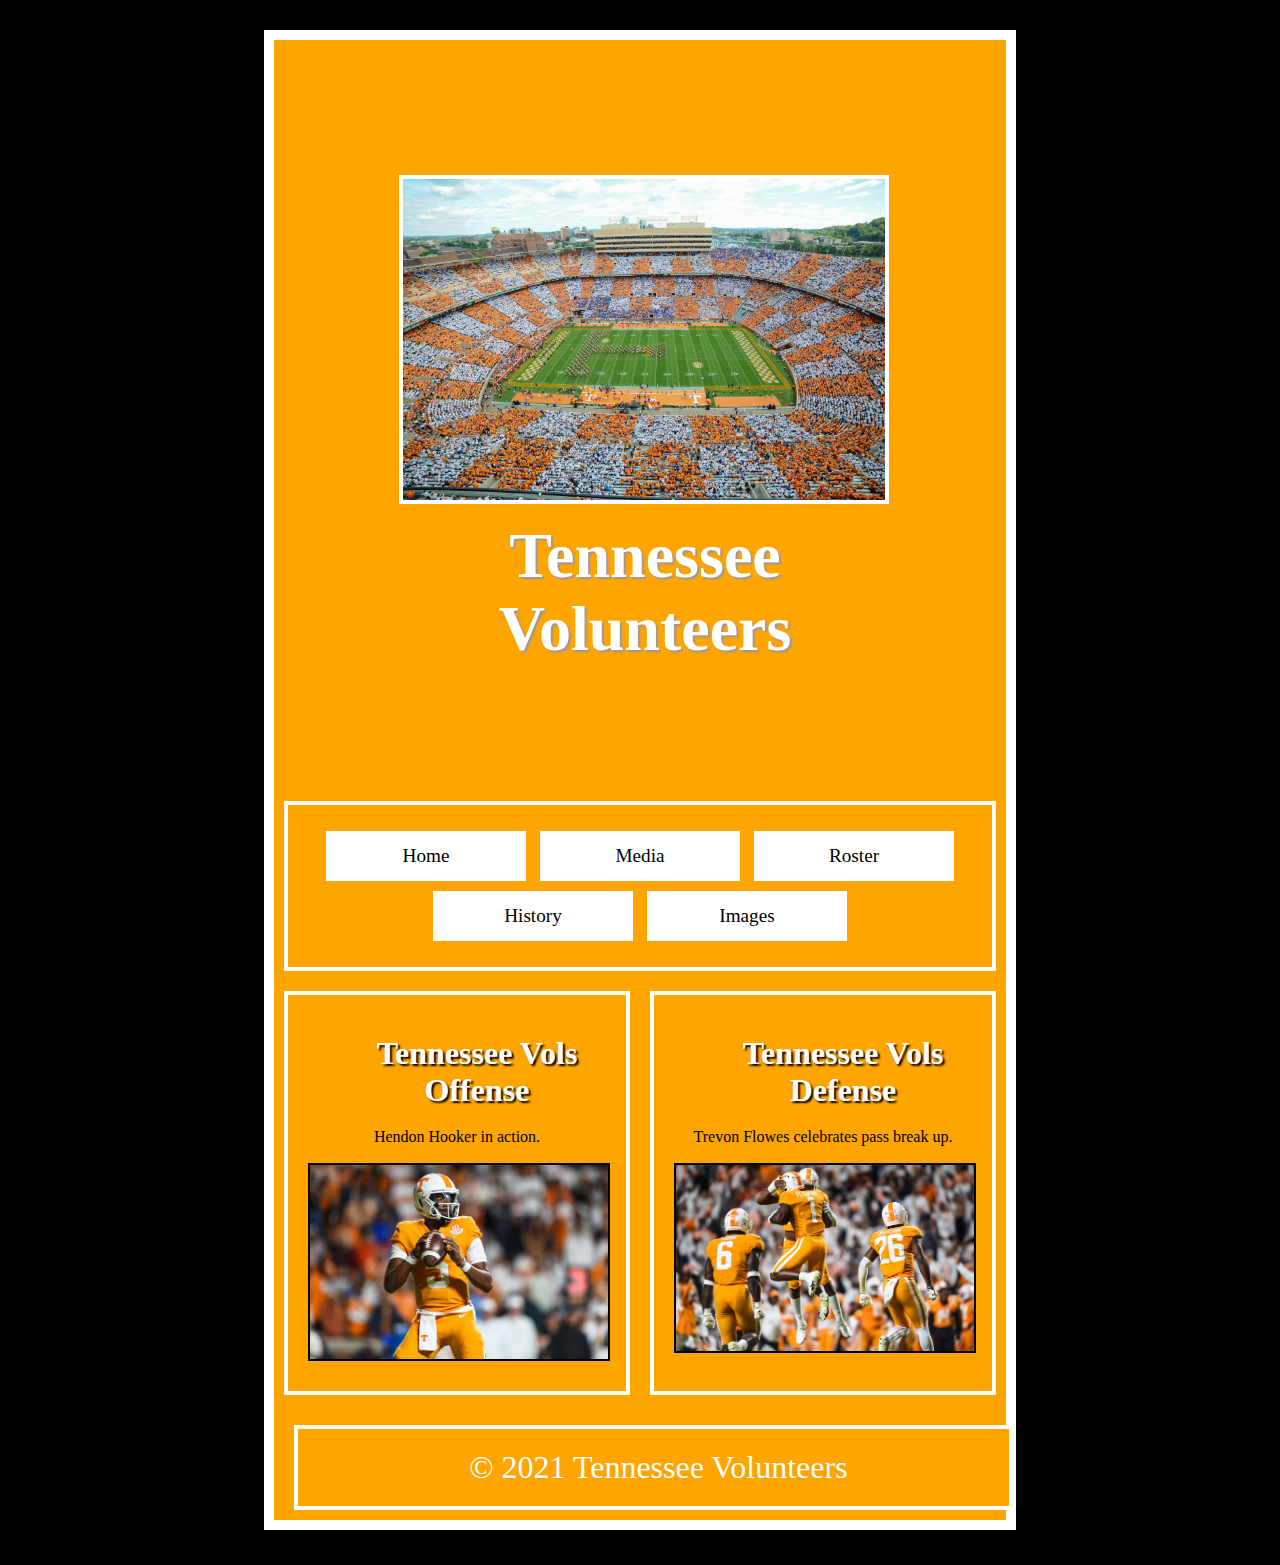
==== commit 70206797: "Updates" ====
--- a/Final Project/index.html
+++ b/Final Project/index.html
@@ -1,20 +1,20 @@
 <!DOCTYPE html>
 <html lang="en">
-<head>
-    <meta charset="UTF-8">
-    <meta http-equiv="X-UA-Compatible" content="IE=edge">
-    <meta name="viewport" content="width=device-width, initial-scale=1.0">
-    <title>Tennessee Volunteers</title>
-    <link rel="preconnect" href="https://fonts.googleapis.com">
-    <link rel="preconnect" href="https://fonts.gstatic.com" crossorigin>
-    <link href="https://fonts.googleapis.com/css2?family=Oswald:wght@400;700&display=swap" rel="stylesheet">
-    <link rel="preconnect" href="https://fonts.googleapis.com">
-    <link rel="preconnect" href="https://fonts.gstatic.com" crossorigin>
-    <link href="https://fonts.googleapis.com/css2?family=M+PLUS+Code+Latin&display=swap" rel="stylesheet">    
-    <link rel="stylesheet" href="css/normalize.css">
-    <link rel="stylesheet" href="css/styles.css">
-    <link rel="shortcut icon" type="image/x-icon" href="images/powert.ico">
-</head>
+    <head>
+        <meta charset="UTF-8">
+        <meta http-equiv="X-UA-Compatible" content="IE=edge">
+        <meta name="viewport" content="width=device-width, initial-scale=1.0">
+        <title>Tennessee Volunteers</title>
+        <link rel="preconnect" href="https://fonts.googleapis.com">
+        <link rel="preconnect" href="https://fonts.gstatic.com" crossorigin>
+        <link href="https://fonts.googleapis.com/css2?family=Oswald:wght@400;700&display=swap" rel="stylesheet">
+        <link rel="preconnect" href="https://fonts.googleapis.com">
+        <link rel="preconnect" href="https://fonts.gstatic.com" crossorigin>
+        <link href="https://fonts.googleapis.com/css2?family=M+PLUS+Code+Latin&display=swap" rel="stylesheet">    
+        <link rel="stylesheet" href="css/normalize.css">
+        <link rel="stylesheet" href="css/styles.css">
+        <link rel="shortcut icon" type="image/x-icon" href="images/powert.ico">
+    </head>
 
 
 <body>
--- a/Final Project/css/styles.css
+++ b/Final Project/css/styles.css
@@ -186,6 +186,10 @@
        padding: 5px;
    }
 
+   nav ul {
+      margin-right: 20px auto;
+   }
+
    nav li {
       display: inline-block;
       align-content: center;
@@ -205,6 +209,14 @@
       width: 100%;
       font-size: 2em;
       margin-left: 20px;
+      }
+
+      h2 {
+      font-size: 4em;      
+      }
+
+      h1 {
+         font-size: 3em;
       }
 
    audio, video {
@@ -332,8 +344,13 @@
 
       h2, h3 {
           width: 100%;
-          margin-left: 50px;
-          }
+          text-align: center;
+          margin-right: 100px;
+          }
+
+          h2 {
+             font-size: 3em;
+             }
 
       audio, video {
           padding-left: 100px;
@@ -353,7 +370,8 @@
 
       footer {
             width: 100%;
-          }    
+            margin-left: 20px;
+          }   
         
 .gallery {
    display: none;
